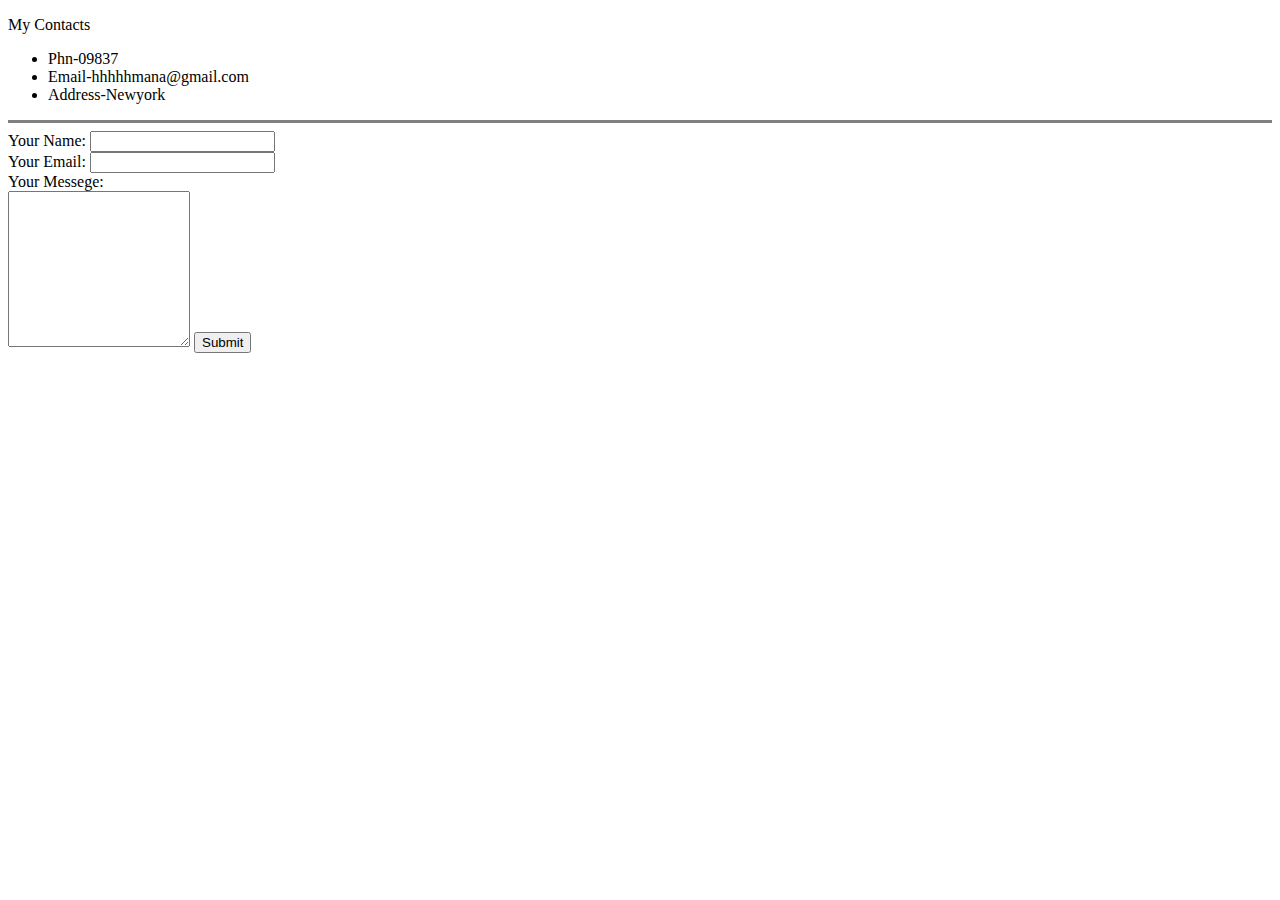
==== contact.html @ 41602fdb "Initial files for CV website" ====
<!DOCTYPE html>
<html lang="en" dir="ltr">

<head>
  <meta charset="utf-8">
  <title>Contacts</title>
</head>

<body>
  <p>My Contacts</p>
  <ul>
    <li>Phn-09837</li>
    <li>Email-hhhhhmana@gmail.com</li>
    <li>Address-Newyork</li>
  </ul>
  <hr size="3" noshade>
  <form action="mailto:hhhmana@gmail.com" method="post">
    <label>Your Name:</label>
<input type="text" name="yourName"><br>
    <label for="text">Your Email:</label>
    <input type="text" name="yourEmail"><br>
    <label>Your Messege:</label><br>
      <textarea name="yourMessege" rows="10" cols="20"></textarea>
      <input type="submit" name="" value="Submit"><br>
</form>
</body>

</html>
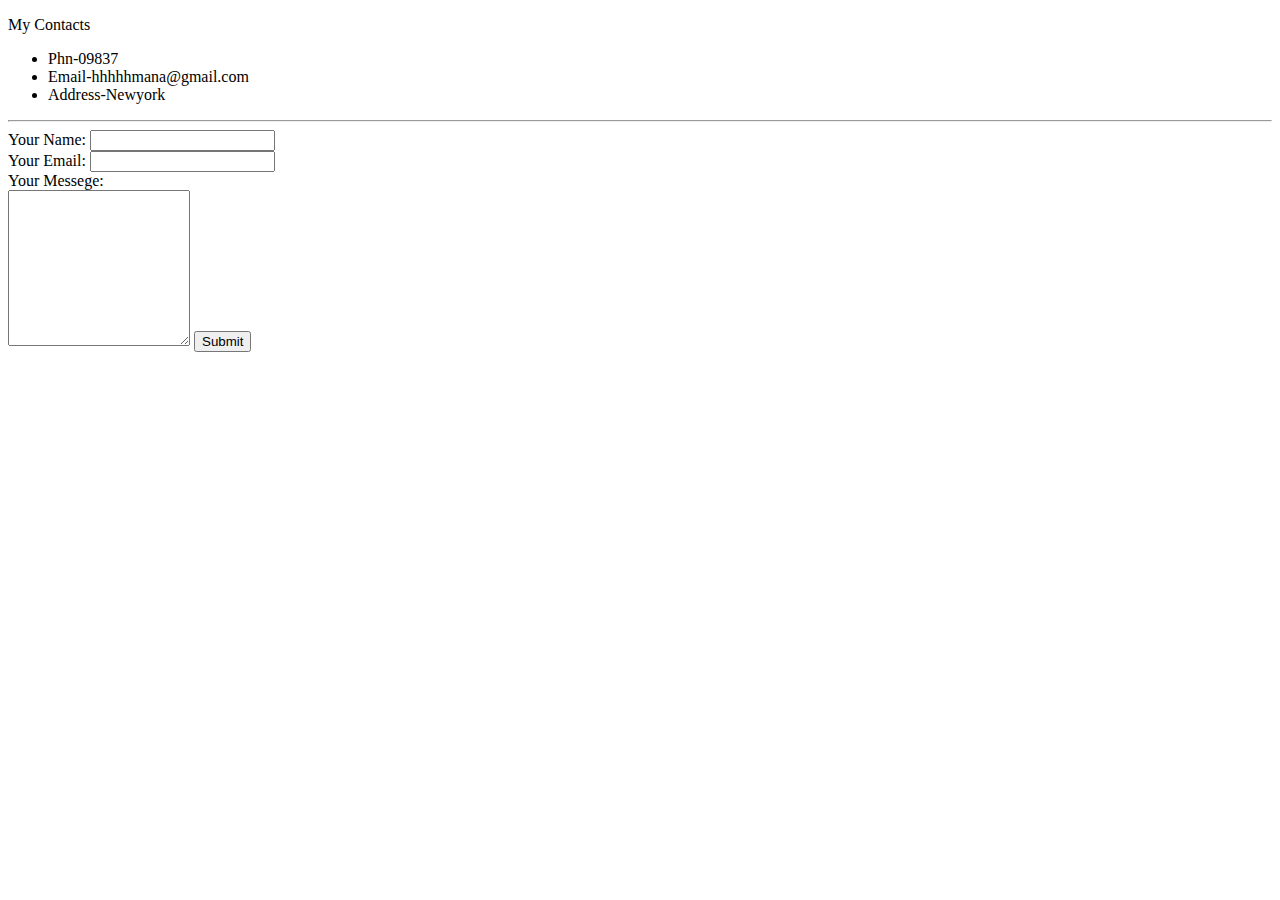
==== commit fd3fccfc: "v2-CV" ====
--- a/contact.html
+++ b/contact.html
@@ -4,6 +4,7 @@
 <head>
   <meta charset="utf-8">
   <title>Contacts</title>
+  <link rel="stylesheet" href="css/styles.css">
 </head>
 
 <body>
@@ -13,16 +14,16 @@
     <li>Email-hhhhhmana@gmail.com</li>
     <li>Address-Newyork</li>
   </ul>
-  <hr size="3" noshade>
+  <hr>
   <form action="mailto:hhhmana@gmail.com" method="post">
     <label>Your Name:</label>
-<input type="text" name="yourName"><br>
+    <input type="text" name="yourName"><br>
     <label for="text">Your Email:</label>
     <input type="text" name="yourEmail"><br>
     <label>Your Messege:</label><br>
-      <textarea name="yourMessege" rows="10" cols="20"></textarea>
-      <input type="submit" name="" value="Submit"><br>
-</form>
+    <textarea name="yourMessege" rows="10" cols="20"></textarea>
+    <input type="submit" name="" value="Submit"><br>
+  </form>
 </body>
 
 </html>
